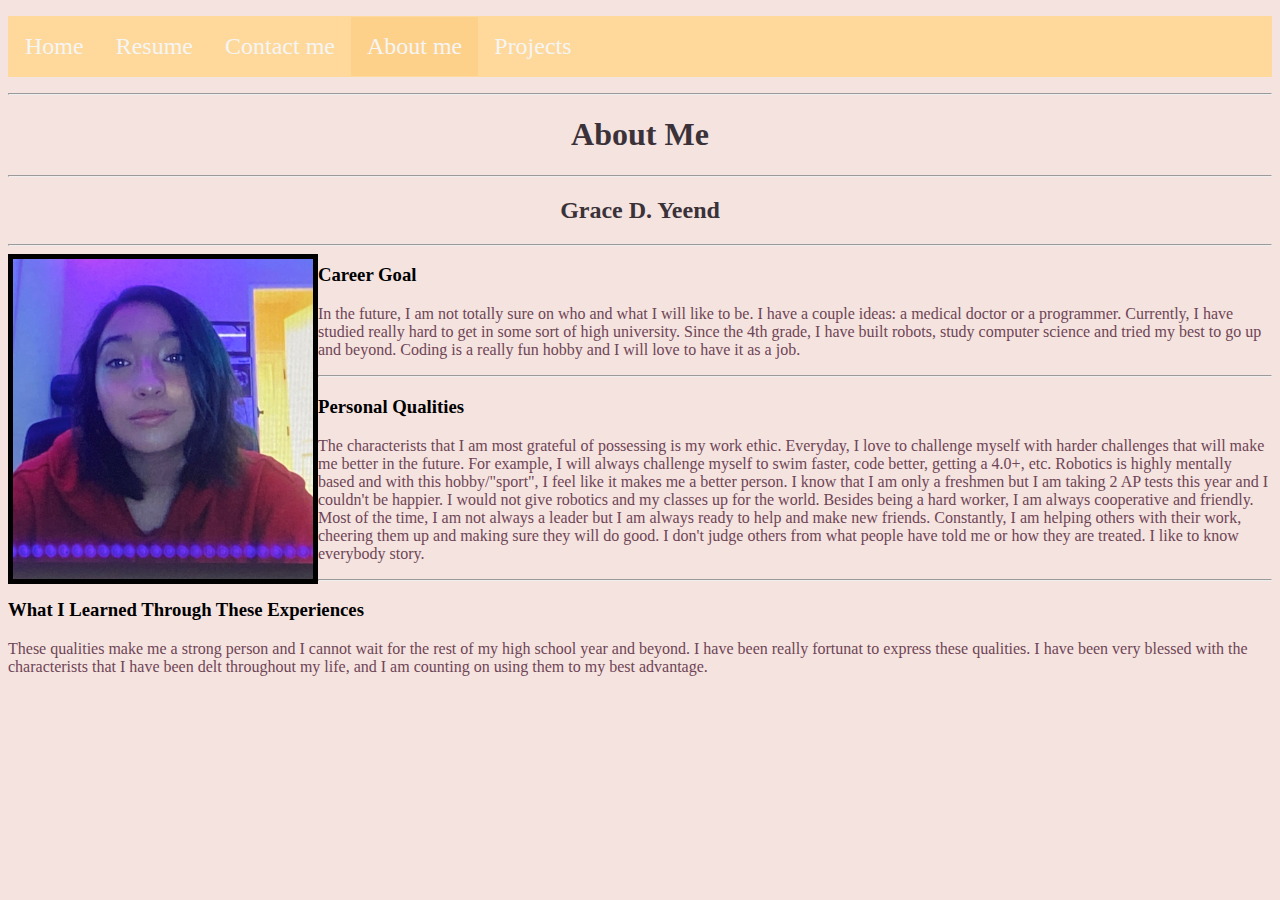
==== aboutme.html @ dc938c58 "your message here" ====
<!DOCTYPE html>
<html>
    <head>
        <title>About Me</title>
        <link rel="stylesheet"type="text/css" href= "css/navbar.css" />
        <link rel="stylesheet"type="text/css" href= "css/style.css" />
    </head>
    <body>
        <ul class="navbar">
            <li><a href="index.html">Home</a></li>
            <li><a href="resume.html">Resume</a></li>
            <li><a href="contactme.html">Contact me</a></li>
            <li class="active"><a href="aboutme.html">About me</a></li>
            <li class="dropdown">
            <a href= "#">Projects</a> 
            <ul class="dropdown-content">
            <li><a href= "textadventure.html">Text Adventure</a></li>
            <li><a href= "#">Project 2</a></li>
            <li><a href= "#">Project 3</a></li>
            <li><a href= "#">Project 4</a></li>
            <li><a href= "#">Project 5</a></li>
            </ul>
            </li>
        </ul>
        <hr>
         <h1> About Me </h1>
         <hr>
        <h2> Grace D. Yeend </h2>
        <hr>
        <img src="images/gracelol.png" alt="me taking a picture of me on my computer" width="300" height="320" style="float:left" border="5">
       <h3>Career Goal</h3>
        <p>In the future, I am not totally sure on who and what I will like to be. I have a couple ideas: a medical doctor or
        a programmer. Currently, I have studied really hard to get in some sort of high university. Since the 4th grade, I have
        built robots, study computer science and tried my best to go up and beyond. Coding is a really fun hobby and I will love to 
        have it as a job. </p>
        <hr>
        <h3> Personal Qualities </h3>
        <p>The characterists that I am most grateful of possessing is my work ethic. 
        Everyday, I love to challenge myself with harder challenges that will make me better in the future. For example, 
        I will always challenge myself to swim faster, code better, getting a 4.0+, etc. Robotics is highly mentally based and with this 
        hobby/"sport", I feel like it makes me a better person. I know that I am only a freshmen but I am taking 2 AP tests this year and I couldn't be happier.
        I would not give robotics and my classes up for the world. Besides being a hard worker, I am always cooperative and friendly. Most of the time, I am not always a leader but 
        I am always ready to help and make new friends. Constantly, I am helping others with their work, cheering them up and making sure 
        they will do good. I don't judge others from what people have told me or how they are treated. I like to know everybody story. </p>
        <hr>
        <h3> What I Learned Through These Experiences </h3>
        <p> These qualities make me a strong person and I cannot wait for the rest of my high school year and beyond. I have been 
        really fortunat to express these qualities. I have been very blessed with the characterists that I have been delt 
        throughout my life, and I am counting on using them to my best advantage. </p>
    </body>
</html>
---- css/navbar.css ----
.navbar{
            font-family: serif; 
            background-color: #FED99B;
            overflow: hidden;
            padding: 1px;
        }
        .navbar li{
            list-style-type: none;
            float: left; 
            color: #FFC09F; 
        }
        .navbar a{
            color: whitesmoke;
            text-decoration: none;
            font-size: 24px;
            padding: 16px; 
            display: inline-block;
        }
        .navbar li:hover {
            background-color: #FED18B;
        }
        .dropdown-content li {
            float: none; 
        }
        .dropdown-content {
            padding: 0 px;
            background-color: #FED18B;
            display: none;
            position: absolute;
        }
        .dropdown:hover .dropdown-content{
            display:block;
        }
        .active {
        background-color: #FED18B;
        }
---- css/style.css ----
body {
            background-color: #F5E3E0;
        }
         h1{
             color: #3A3238;
             text-align:center;
         }
        h2{
             color: #3A3238;
             text-align:center;
        }
         p{
             color:#6e4555;
         }

         td{
             text-align:center;
             background-color:#d282A6;
         }
         th{
             text-align:center;
             background-color:#e8b4bc;
         }
         ul{
              color:#6e4555;
         }
         li{
              color:#6e4555;
         }
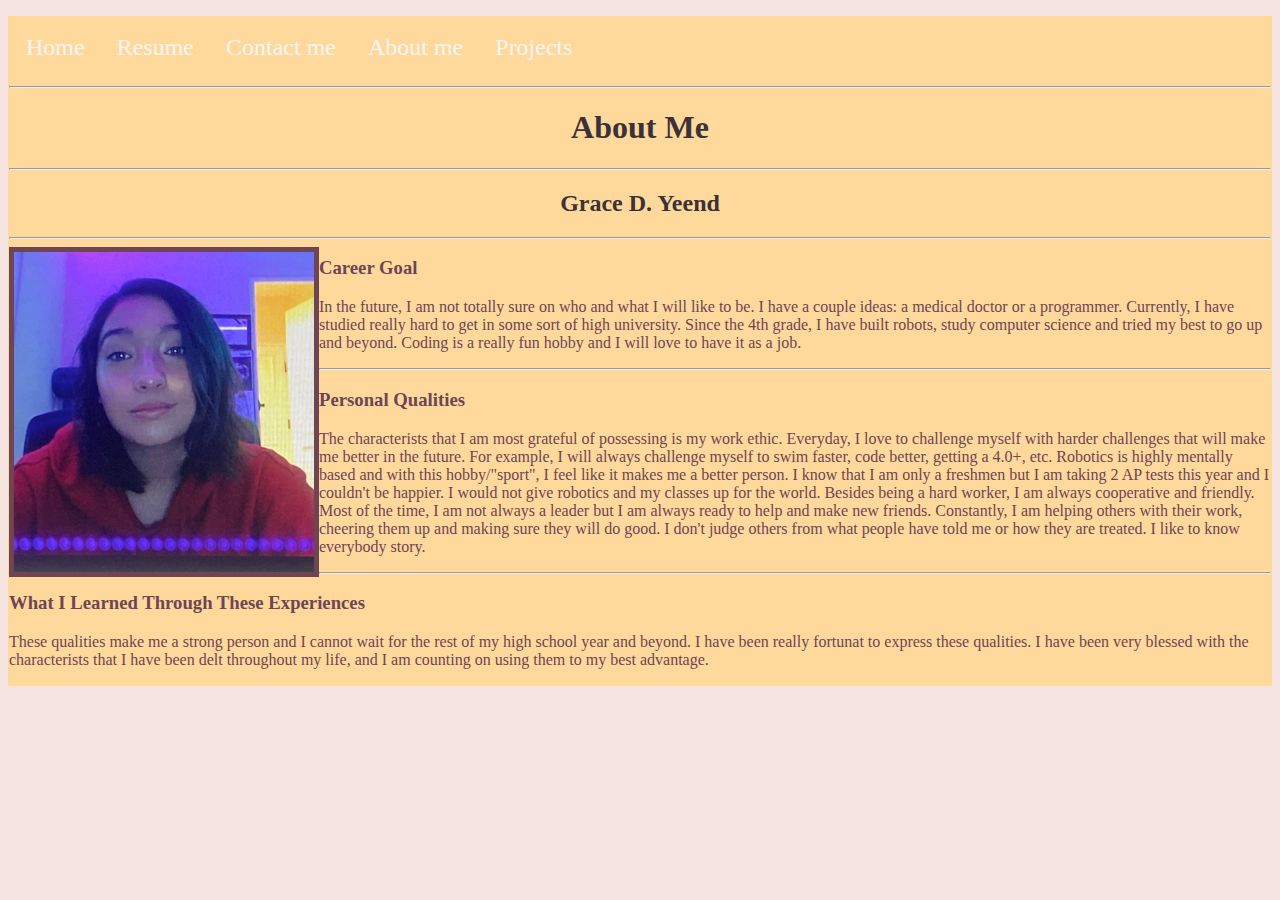
==== commit 881a2afb: "your message here" ====
--- a/aboutme.html
+++ b/aboutme.html
@@ -6,19 +6,20 @@
         <link rel="stylesheet"type="text/css" href= "css/style.css" />
     </head>
     <body>
-        <ul class="navbar">
+       <ul class="navbar">
+           <ul class="navbar">
             <li><a href="index.html">Home</a></li>
             <li><a href="resume.html">Resume</a></li>
             <li><a href="contactme.html">Contact me</a></li>
-            <li class="active"><a href="aboutme.html">About me</a></li>
+            <li><a href="aboutme.html">About me</a></li>
             <li class="dropdown">
-            <a href= "#">Projects</a> 
-            <ul class="dropdown-content">
-            <li><a href= "textadventure.html">Text Adventure</a></li>
-            <li><a href= "#">Project 2</a></li>
-            <li><a href= "#">Project 3</a></li>
-            <li><a href= "#">Project 4</a></li>
-            <li><a href= "#">Project 5</a></li>
+             <a href= "#">Projects</a> 
+             <ul class="dropdown-content">
+                <li><a href= "textadventure.html">Text Adventure</a></li>
+                <li><a href= "pythonproject.html">Python Project</a></li>
+                <li><a href= "#">Project 3</a></li>
+                <li><a href= "#">Project 4</a></li>
+                <li><a href= "#">Project 5</a></li>
             </ul>
             </li>
         </ul>
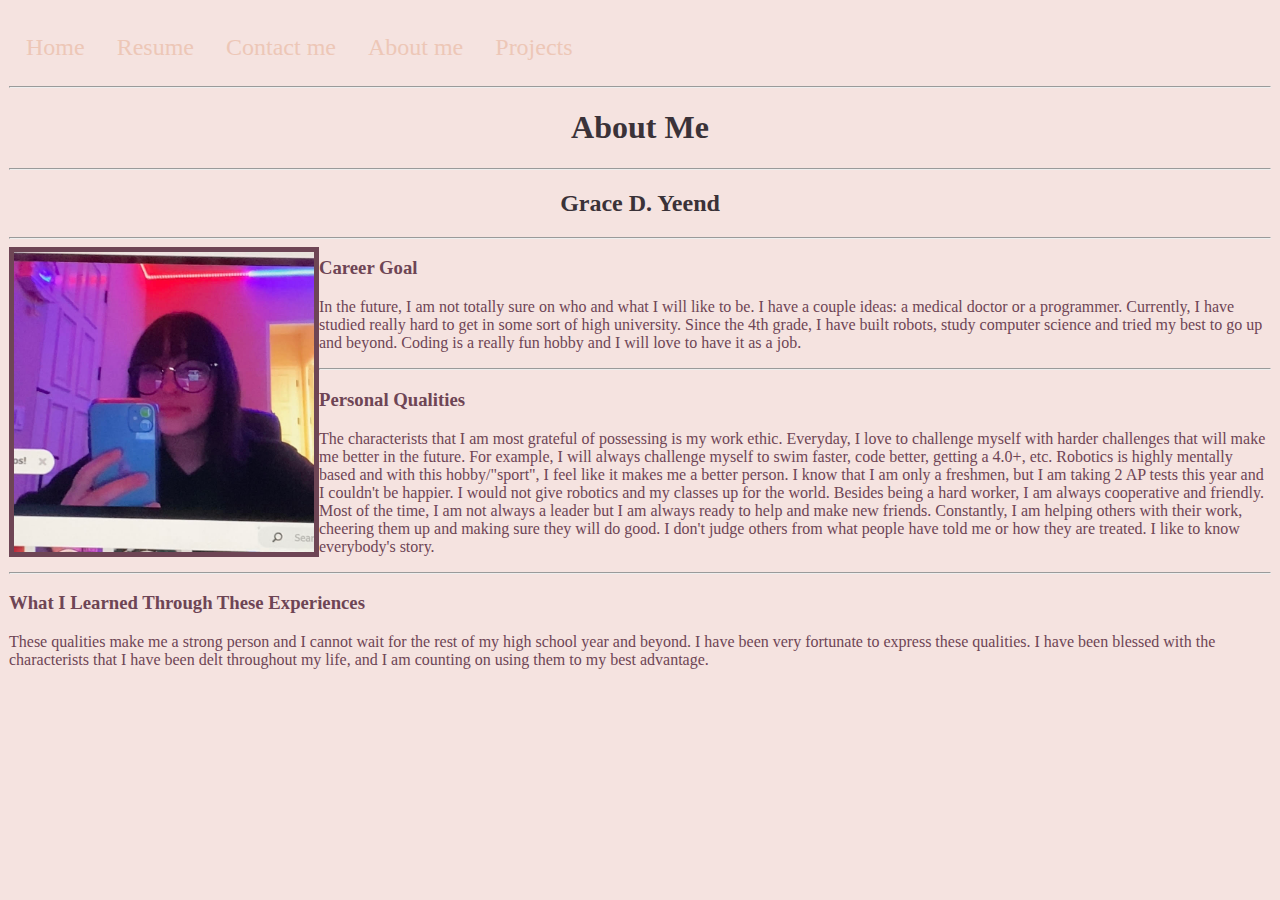
==== commit aabb1419: "your message here" ====
--- a/aboutme.html
+++ b/aboutme.html
@@ -28,7 +28,7 @@
          <hr>
         <h2> Grace D. Yeend </h2>
         <hr>
-        <img src="images/gracelol.png" alt="me taking a picture of me on my computer" width="300" height="320" style="float:left" border="5">
+        <img src="images/grace6.jpg" alt="me taking a picture of me on my computer" width="300" height="300" style="float:left" border="5">
        <h3>Career Goal</h3>
         <p>In the future, I am not totally sure on who and what I will like to be. I have a couple ideas: a medical doctor or
         a programmer. Currently, I have studied really hard to get in some sort of high university. Since the 4th grade, I have
@@ -39,14 +39,14 @@
         <p>The characterists that I am most grateful of possessing is my work ethic. 
         Everyday, I love to challenge myself with harder challenges that will make me better in the future. For example, 
         I will always challenge myself to swim faster, code better, getting a 4.0+, etc. Robotics is highly mentally based and with this 
-        hobby/"sport", I feel like it makes me a better person. I know that I am only a freshmen but I am taking 2 AP tests this year and I couldn't be happier.
+        hobby/"sport", I feel like it makes me a better person. I know that I am only a freshmen, but I am taking 2 AP tests this year and I couldn't be happier.
         I would not give robotics and my classes up for the world. Besides being a hard worker, I am always cooperative and friendly. Most of the time, I am not always a leader but 
         I am always ready to help and make new friends. Constantly, I am helping others with their work, cheering them up and making sure 
-        they will do good. I don't judge others from what people have told me or how they are treated. I like to know everybody story. </p>
+        they will do good. I don't judge others from what people have told me or how they are treated. I like to know everybody's story. </p>
         <hr>
         <h3> What I Learned Through These Experiences </h3>
         <p> These qualities make me a strong person and I cannot wait for the rest of my high school year and beyond. I have been 
-        really fortunat to express these qualities. I have been very blessed with the characterists that I have been delt 
+        very fortunate to express these qualities. I have been blessed with the characterists that I have been delt 
         throughout my life, and I am counting on using them to my best advantage. </p>
     </body>
 </html>--- a/css/navbar.css
+++ b/css/navbar.css
@@ -1,30 +1,30 @@
         .navbar{
             font-family: serif; 
-            background-color: #FED99B;
+            background-color: #F5E3E0;
             overflow: hidden;
             padding: 1px;
         }
         .navbar li{
             list-style-type: none;
             float: left; 
-            color: #FFC09F; 
+            color: #3A3238; 
         }
         .navbar a{
-            color: whitesmoke;
+            color: #EDC7B7;
             text-decoration: none;
             font-size: 24px;
             padding: 16px; 
             display: inline-block;
         }
         .navbar li:hover {
-            background-color: #FED18B;
+            background-color: #BAB2B5;
         }
         .dropdown-content li {
             float: none; 
         }
         .dropdown-content {
             padding: 0 px;
-            background-color: #FED18B;
+            background-color: #BAB2B5;
             display: none;
             position: absolute;
         }
@@ -32,5 +32,5 @@
             display:block;
         }
         .active {
-        background-color: #FED18B;
+        background-color: black;
         }   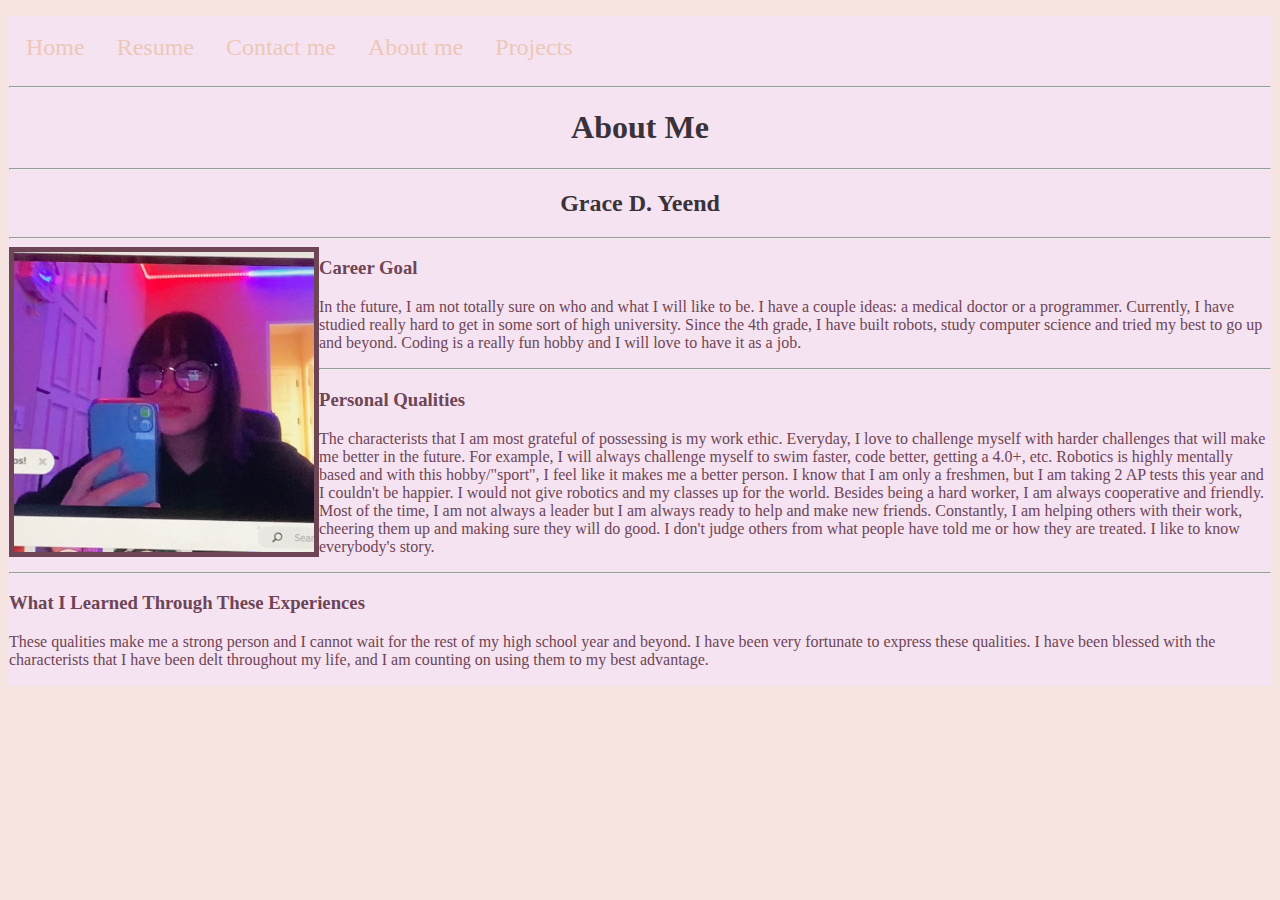
==== commit b2ee4154: "your message here" ====
--- a/aboutme.html
+++ b/aboutme.html
@@ -16,7 +16,7 @@
              <a href= "#">Projects</a> 
              <ul class="dropdown-content">
                 <li><a href= "textadventure.html">Text Adventure</a></li>
-                <li><a href= "pythonproject.html">Python Project</a></li>
+                <li><a href= "pyhtonproject.html">Python Project</a></li>
                 <li><a href= "#">Project 3</a></li>
                 <li><a href= "#">Project 4</a></li>
                 <li><a href= "#">Project 5</a></li>
--- a/css/navbar.css
+++ b/css/navbar.css
@@ -1,6 +1,6 @@
         .navbar{
             font-family: serif; 
-            background-color: #F5E3E0;
+            background-color: #f5e3f2;
             overflow: hidden;
             padding: 1px;
         }
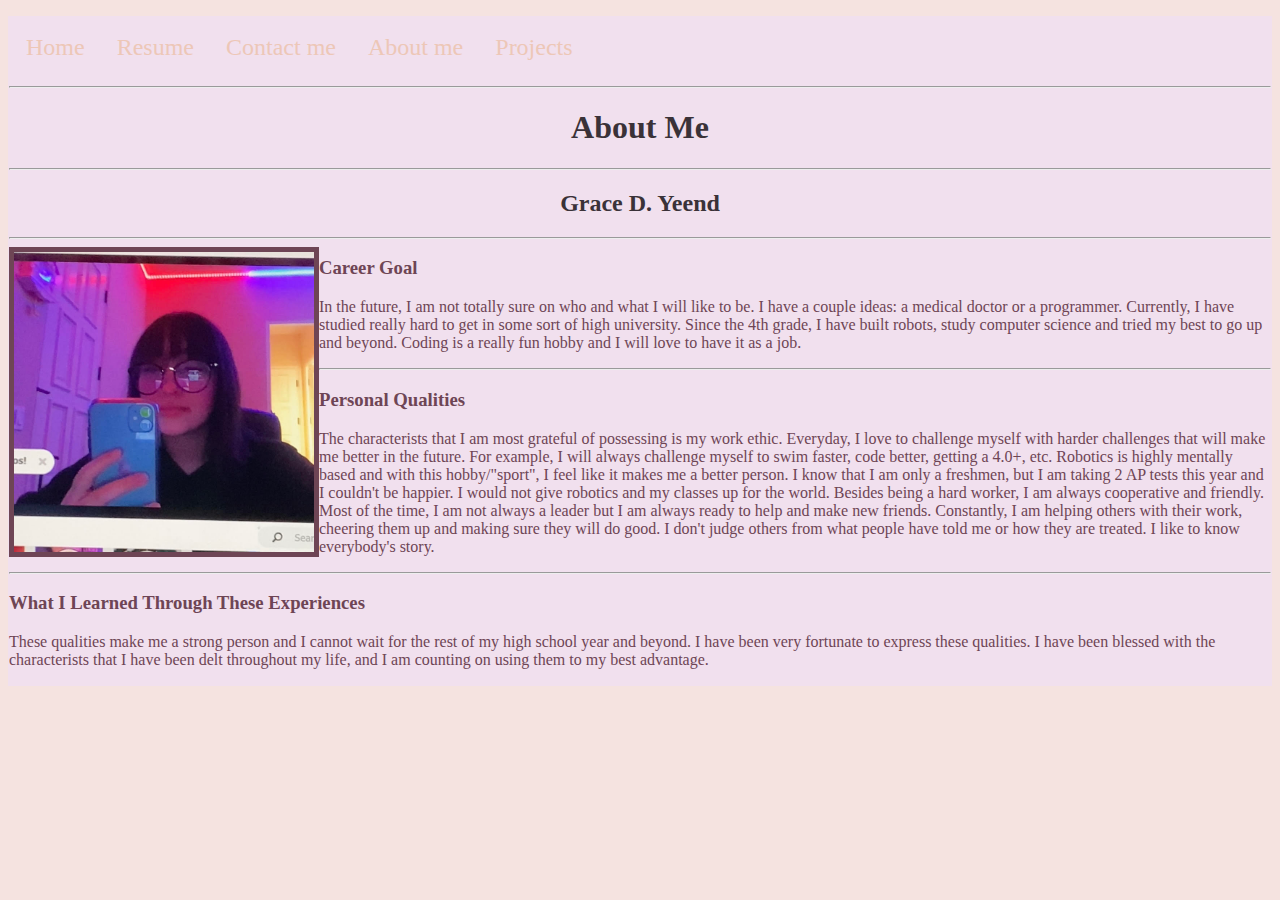
==== commit f0d7dab9: "your message here" ====
--- a/aboutme.html
+++ b/aboutme.html
@@ -17,7 +17,7 @@
              <ul class="dropdown-content">
                 <li><a href= "textadventure.html">Text Adventure</a></li>
                 <li><a href= "pyhtonproject.html">Python Project</a></li>
-                <li><a href= "#">Project 3</a></li>
+                <li><a href= "rock-paper-scissors.html"> RPS GUI</a></li>
                 <li><a href= "#">Project 4</a></li>
                 <li><a href= "#">Project 5</a></li>
             </ul>
--- a/css/navbar.css
+++ b/css/navbar.css
@@ -1,6 +1,6 @@
         .navbar{
             font-family: serif; 
-            background-color: #f5e3f2;
+            background-color: #f1e0ee;
             overflow: hidden;
             padding: 1px;
         }
--- a/css/style.css
+++ b/css/style.css
@@ -26,4 +26,8 @@
          }
          li{
               color:#6e4555;
-         }+         }
+        .center {
+        margin-left: auto;
+        margin-right: auto;
+        }